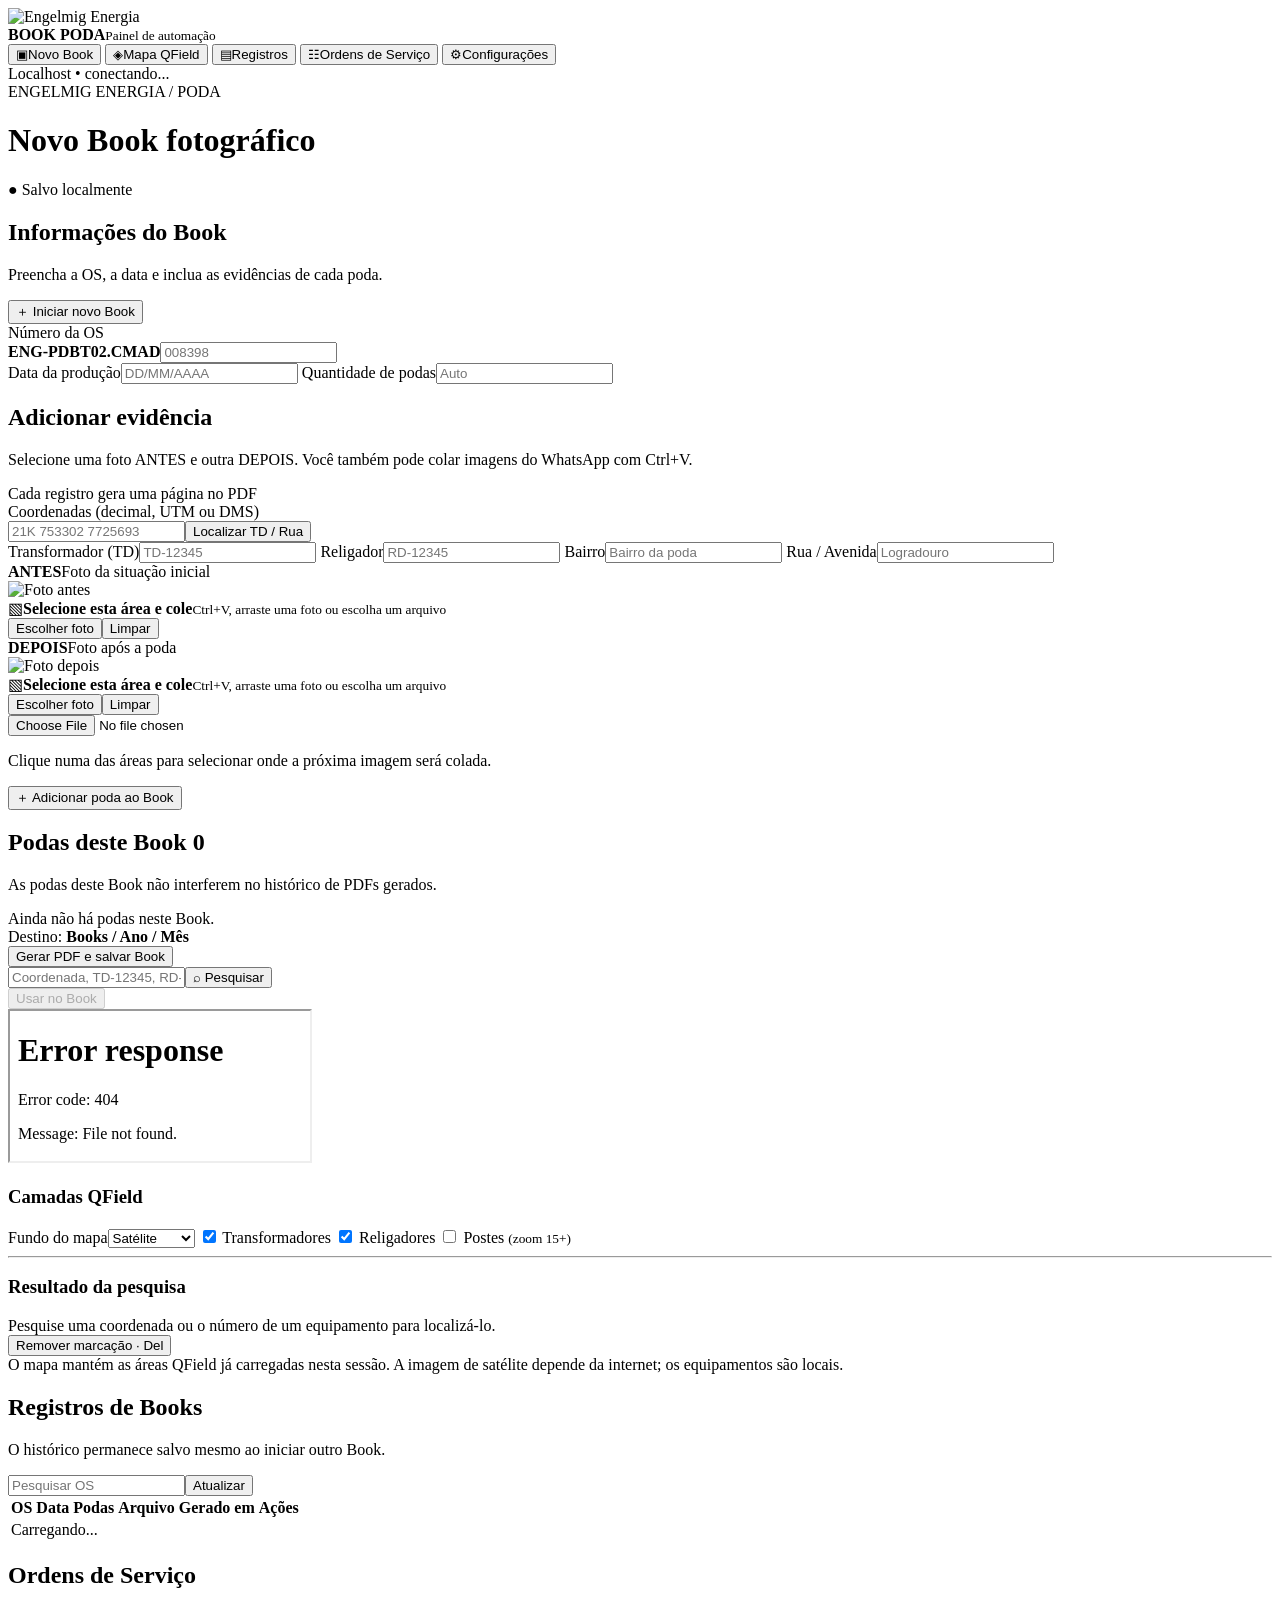
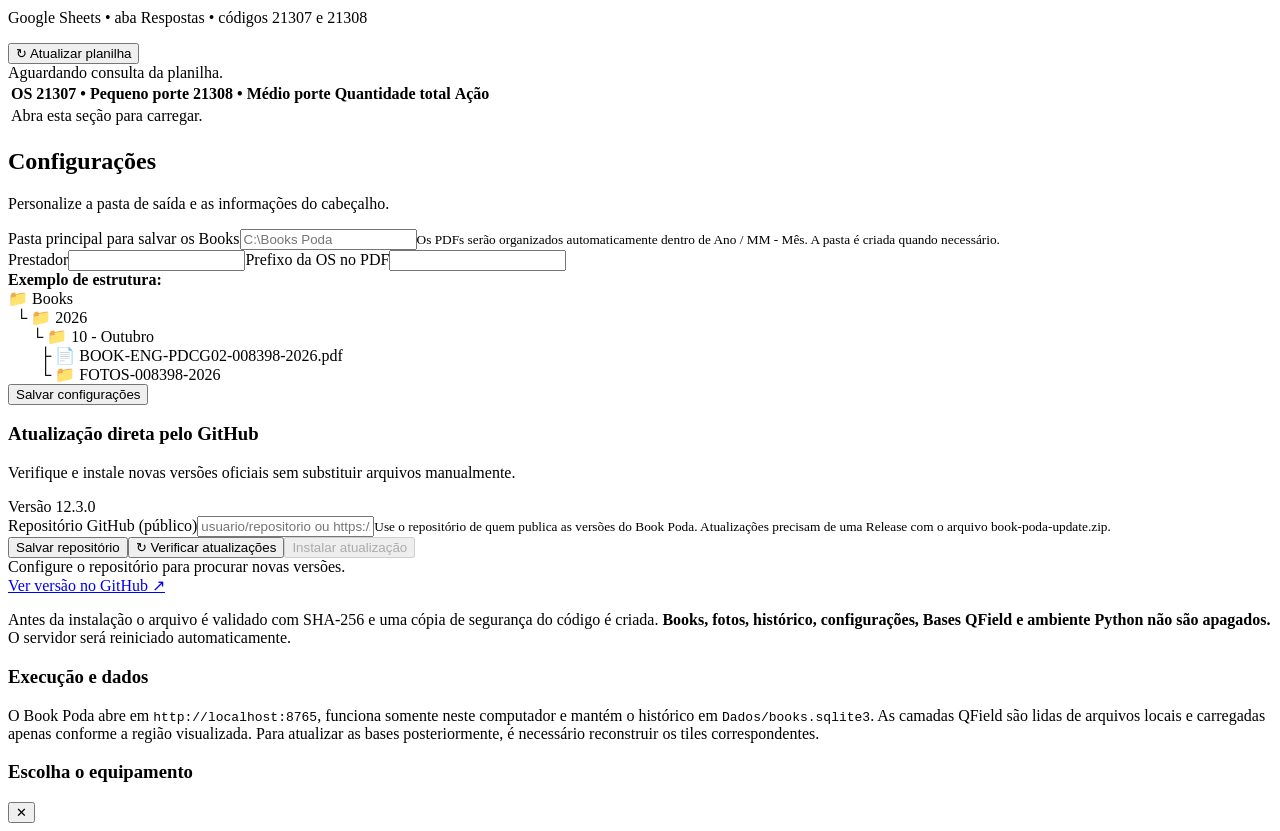
==== web/index.html @ 423fe94b "Book Poda v12 3.0" ====
<!DOCTYPE html>
<html lang="pt-BR"><head><meta charset="utf-8"><meta name="viewport" content="width=device-width,initial-scale=1">
<title>Book Poda • Localhost</title><link rel="icon" href="/assets/logo.png"><link rel="stylesheet" href="/assets/style.css"></head>
<body>
<div id="app">
<aside class="sidebar">
  <div class="branding"><img src="/assets/logo.png" alt="Engelmig Energia"><div><strong>BOOK PODA</strong><small>Painel de automação</small></div></div>
  <nav class="nav" aria-label="Seções">
    <button data-tab="book" class="nav-btn selected"><span>▣</span>Novo Book</button>
    <button data-tab="map" class="nav-btn"><span>◈</span>Mapa QField</button>
    <button data-tab="history" class="nav-btn"><span>▤</span>Registros</button>
    <button data-tab="os" class="nav-btn"><span>☷</span>Ordens de Serviço</button>
    <button data-tab="settings" class="nav-btn"><span>⚙</span>Configurações</button>
  </nav>
  <div class="sidebar-bottom"><span class="status-dot"></span> Localhost • <span id="backend-status">conectando...</span><div class="sidebar-secondary" id="sidebar-path"></div></div>
</aside>
<main class="main">
  <header class="topbar"><div><div class="eyebrow">ENGELMIG ENERGIA / PODA</div><h1 id="page-title">Novo Book fotográfico</h1></div><div class="topright"><div class="server-tag">● Salvo localmente</div><span id="clock"></span></div></header>
  <div id="alert" class="alert hidden" role="status"></div>
  <section id="page-book" class="page active">
    <div class="section-heading"><div><h2>Informações do Book</h2><p>Preencha a OS, a data e inclua as evidências de cada poda.</p></div><button id="new-book" class="button ghost">＋ Iniciar novo Book</button></div>
    <div class="card book-meta">
      <label><span>Número da OS</span><div class="input-prefix"><b>ENG-PDBT02.CMAD</b><input id="book-os" placeholder="008398" autocomplete="off"></div></label>
      <label><span>Data da produção</span><input id="book-date" placeholder="DD/MM/AAAA" inputmode="numeric" maxlength="10"></label>
      <label><span>Quantidade de podas</span><input id="book-qtd" type="number" min="1" placeholder="Auto"></label>
    </div>
    <div class="section-heading next"><div><h2>Adicionar evidência</h2><p>Selecione uma foto ANTES e outra DEPOIS. Você também pode colar imagens do WhatsApp com Ctrl+V.</p></div><span class="subtle">Cada registro gera uma página no PDF</span></div>
    <div class="card detail-card">
      <div class="form-grid">
        <label class="double"><span>Coordenadas (decimal, UTM ou DMS)</span><div class="inline"><input id="rec-coord" placeholder="21K 753302 7725693"><button class="button ghost" id="lookup-btn">Localizar TD / Rua</button></div></label>
        <label><span>Transformador (TD)</span><input id="rec-td" placeholder="TD-12345"></label>
        <label><span>Religador</span><input id="rec-rd" placeholder="RD-12345"></label>
        <label><span>Bairro</span><input id="rec-bairro" placeholder="Bairro da poda"></label>
        <label><span>Rua / Avenida</span><input id="rec-rua" placeholder="Logradouro"></label>
      </div>
      <div class="photo-grid">
        <div class="photo-box" id="photo-antes" data-side="antes" tabindex="0"><div class="photo-header"><strong>ANTES</strong><span>Foto da situação inicial</span></div><img class="preview hidden" alt="Foto antes"><div class="photo-empty"><span class="camera">▧</span><b>Selecione esta área e cole</b><small>Ctrl+V, arraste uma foto ou escolha um arquivo</small></div><div class="photo-actions"><button class="button soft choose-photo" data-side="antes">Escolher foto</button><button class="button minimal clear-photo" data-side="antes">Limpar</button></div></div>
        <div class="photo-box" id="photo-depois" data-side="depois" tabindex="0"><div class="photo-header"><strong>DEPOIS</strong><span>Foto após a poda</span></div><img class="preview hidden" alt="Foto depois"><div class="photo-empty"><span class="camera">▧</span><b>Selecione esta área e cole</b><small>Ctrl+V, arraste uma foto ou escolha um arquivo</small></div><div class="photo-actions"><button class="button soft choose-photo" data-side="depois">Escolher foto</button><button class="button minimal clear-photo" data-side="depois">Limpar</button></div></div>
      </div>
      <input id="photo-input" class="hidden" type="file" accept="image/*">
      <div class="form-bottom"><p id="record-help">Clique numa das áreas para selecionar onde a próxima imagem será colada.</p><button class="button primary" id="add-record">＋ Adicionar poda ao Book</button></div>
    </div>
    <div class="section-heading next"><div><h2>Podas deste Book <span class="count" id="records-count">0</span></h2><p>As podas deste Book não interferem no histórico de PDFs gerados.</p></div></div>
    <div class="card records-list" id="record-list"><div class="empty">Ainda não há podas neste Book.</div></div>
    <div class="book-actions"><div class="path-info">Destino: <strong id="book-dest">Books / Ano / Mês</strong></div><button id="generate-pdf" class="button primary large">Gerar PDF e salvar Book</button></div>
  </section>

  <section id="page-map" class="page"><div class="map-toolbar"><div class="search-field"><input id="map-search" placeholder="Coordenada, TD-12345, RD-12345 ou número operativo" autocomplete="off"><button id="map-find" class="button primary">⌕ Pesquisar</button></div><button id="map-use" class="button ghost" disabled>Usar no Book</button></div>
    <div class="map-content"><div class="map-frame"><iframe src="/map/" id="qfield-map" title="Mapa interativo QField" loading="eager"></iframe></div>
      <aside class="map-sidebar"><h3>Camadas QField</h3><label class="setting-label">Fundo do mapa<select id="map-base"><option>Satélite</option><option>Híbrido</option><option>Mapa</option><option>Sem fundo</option></select></label>
        <label class="check"><input type="checkbox" id="layer-td" checked> <span class="dot orange"></span> Transformadores</label>
        <label class="check"><input type="checkbox" id="layer-rd" checked> <span class="dot red"></span> Religadores</label>
        <label class="check"><input type="checkbox" id="layer-post"> <span class="dot gray"></span> Postes <small>(zoom 15+)</small></label>
        <hr><h3>Resultado da pesquisa</h3><div id="map-result" class="map-result">Pesquise uma coordenada ou o número de um equipamento para localizá-lo.</div><button id="map-clear" class="button ghost full">Remover marcação · Del</button>
        <div class="map-note">O mapa mantém as áreas QField já carregadas nesta sessão. A imagem de satélite depende da internet; os equipamentos são locais.</div>
      </aside></div>
  </section>

  <section id="page-history" class="page"><div class="section-heading"><div><h2>Registros de Books</h2><p>O histórico permanece salvo mesmo ao iniciar outro Book.</p></div><div class="search-simple"><input id="history-filter" placeholder="Pesquisar OS"><button id="history-refresh" class="button ghost">Atualizar</button></div></div><div class="card table-wrap"><table><thead><tr><th>OS</th><th>Data</th><th>Podas</th><th>Arquivo</th><th>Gerado em</th><th>Ações</th></tr></thead><tbody id="history-body"><tr><td colspan="6" class="empty">Carregando...</td></tr></tbody></table></div></section>

  <section id="page-os" class="page"><div class="section-heading"><div><h2>Ordens de Serviço</h2><p>Google Sheets • aba Respostas • códigos 21307 e 21308</p></div><button id="os-refresh" class="button primary">↻ Atualizar planilha</button></div><div id="os-state" class="hint">Aguardando consulta da planilha.</div><div class="card table-wrap"><table><thead><tr><th>OS</th><th>21307 • Pequeno porte</th><th>21308 • Médio porte</th><th>Quantidade total</th><th>Ação</th></tr></thead><tbody id="os-body"><tr><td colspan="5" class="empty">Abra esta seção para carregar.</td></tr></tbody></table></div></section>

  <section id="page-settings" class="page"><div class="section-heading"><div><h2>Configurações</h2><p>Personalize a pasta de saída e as informações do cabeçalho.</p></div></div><div class="card settings-card"><label><span>Pasta principal para salvar os Books</span><input id="setting-dir" placeholder="C:\Books Poda"><small>Os PDFs serão organizados automaticamente dentro de Ano / MM - Mês. A pasta é criada quando necessário.</small></label><div class="settings-grid"><label><span>Prestador</span><input id="setting-prestador"></label><label><span>Prefixo da OS no PDF</span><input id="setting-prefix"></label></div><div class="folder-sample"><b>Exemplo de estrutura:</b><div>📁 Books<br>&nbsp;&nbsp;└ 📁 2026<br>&nbsp;&nbsp;&nbsp;&nbsp;&nbsp;&nbsp;└ 📁 10 - Outubro<br>&nbsp;&nbsp;&nbsp;&nbsp;&nbsp;&nbsp;&nbsp;&nbsp;├ 📄 BOOK-ENG-PDCG02-008398-2026.pdf<br>&nbsp;&nbsp;&nbsp;&nbsp;&nbsp;&nbsp;&nbsp;&nbsp;└ 📁 FOTOS-008398-2026</div></div><div class="form-bottom"><span id="settings-status"></span><button id="settings-save" class="button primary">Salvar configurações</button></div></div><div class="card github-update-card" id="github-update-card">
  <div class="section-heading"><div><h3>Atualização direta pelo GitHub</h3><p>Verifique e instale novas versões oficiais sem substituir arquivos manualmente.</p></div><span id="update-current" class="server-tag">Versão 12.3.0</span></div>
  <label><span>Repositório GitHub (público)</span><input id="setting-github" placeholder="usuario/repositorio ou https://github.com/usuario/repositorio" autocomplete="off" spellcheck="false"><small>Use o repositório de quem publica as versões do Book Poda. Atualizações precisam de uma Release com o arquivo book-poda-update.zip.</small></label>
  <div class="update-buttons"><button id="update-save-repo" class="button ghost">Salvar repositório</button><button id="update-check" class="button soft">↻ Verificar atualizações</button><button id="update-install" class="button primary" disabled>Instalar atualização</button></div>
  <div id="update-message" class="update-message" role="status">Configure o repositório para procurar novas versões.</div>
  <div id="update-release" class="update-release hidden"><div id="update-release-details"></div><a id="update-release-link" href="#" target="_blank" rel="noopener noreferrer">Ver versão no GitHub ↗</a></div>
  <p class="update-note">Antes da instalação o arquivo é validado com SHA-256 e uma cópia de segurança do código é criada. <strong>Books, fotos, histórico, configurações, Bases QField e ambiente Python não são apagados.</strong> O servidor será reiniciado automaticamente.</p>
</div>
  <div class="card help-card"><h3>Execução e dados</h3><p>O Book Poda abre em <code>http://localhost:8765</code>, funciona somente neste computador e mantém o histórico em <code>Dados/books.sqlite3</code>. As camadas QField são lidas de arquivos locais e carregadas apenas conforme a região visualizada. Para atualizar as bases posteriormente, é necessário reconstruir os tiles correspondentes.</p></div></section>
</main>
</div>
<div id="result-modal" class="modal hidden" role="dialog" aria-modal="true" aria-labelledby="modal-title"><div class="modal-card"><div class="modal-header"><h3 id="modal-title">Escolha o equipamento</h3><button id="modal-close" class="button minimal">✕</button></div><div id="modal-choices" class="modal-choices"></div></div></div>
<script src="/assets/app.js"></script></body></html>
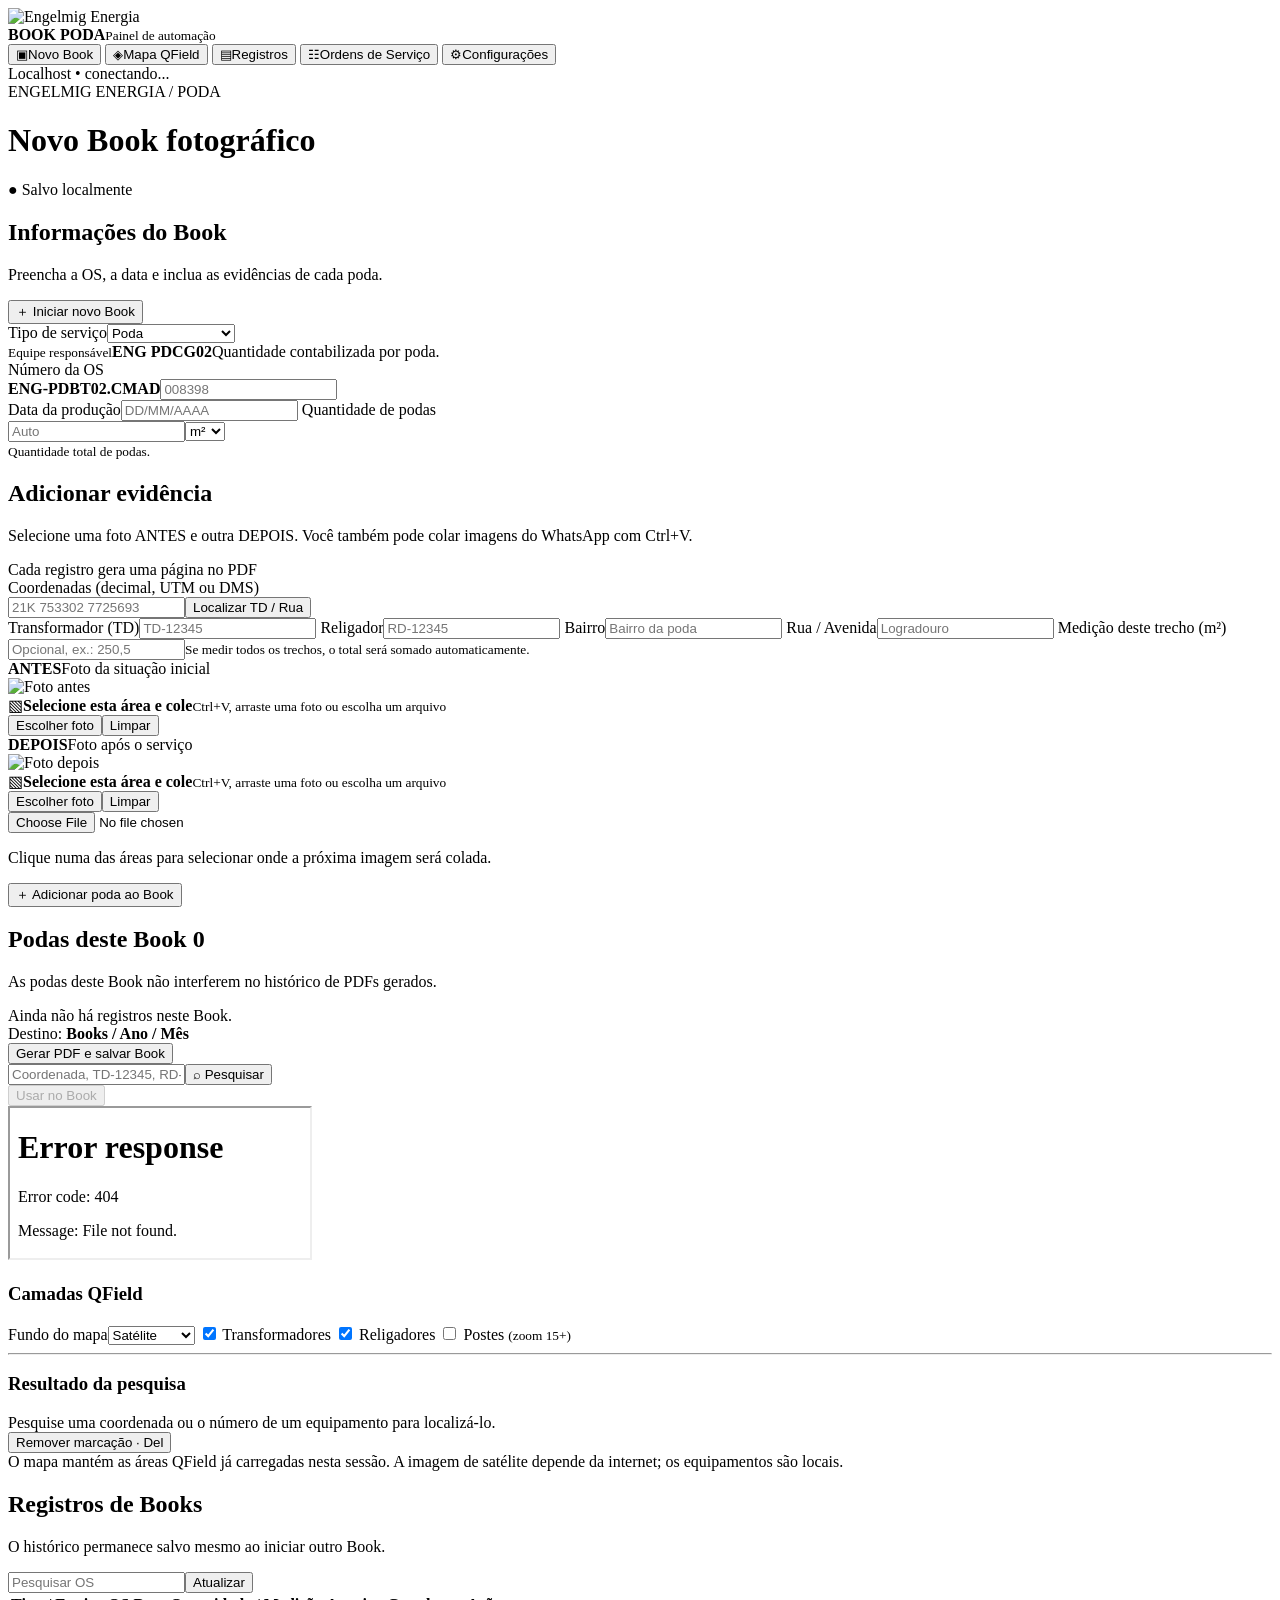
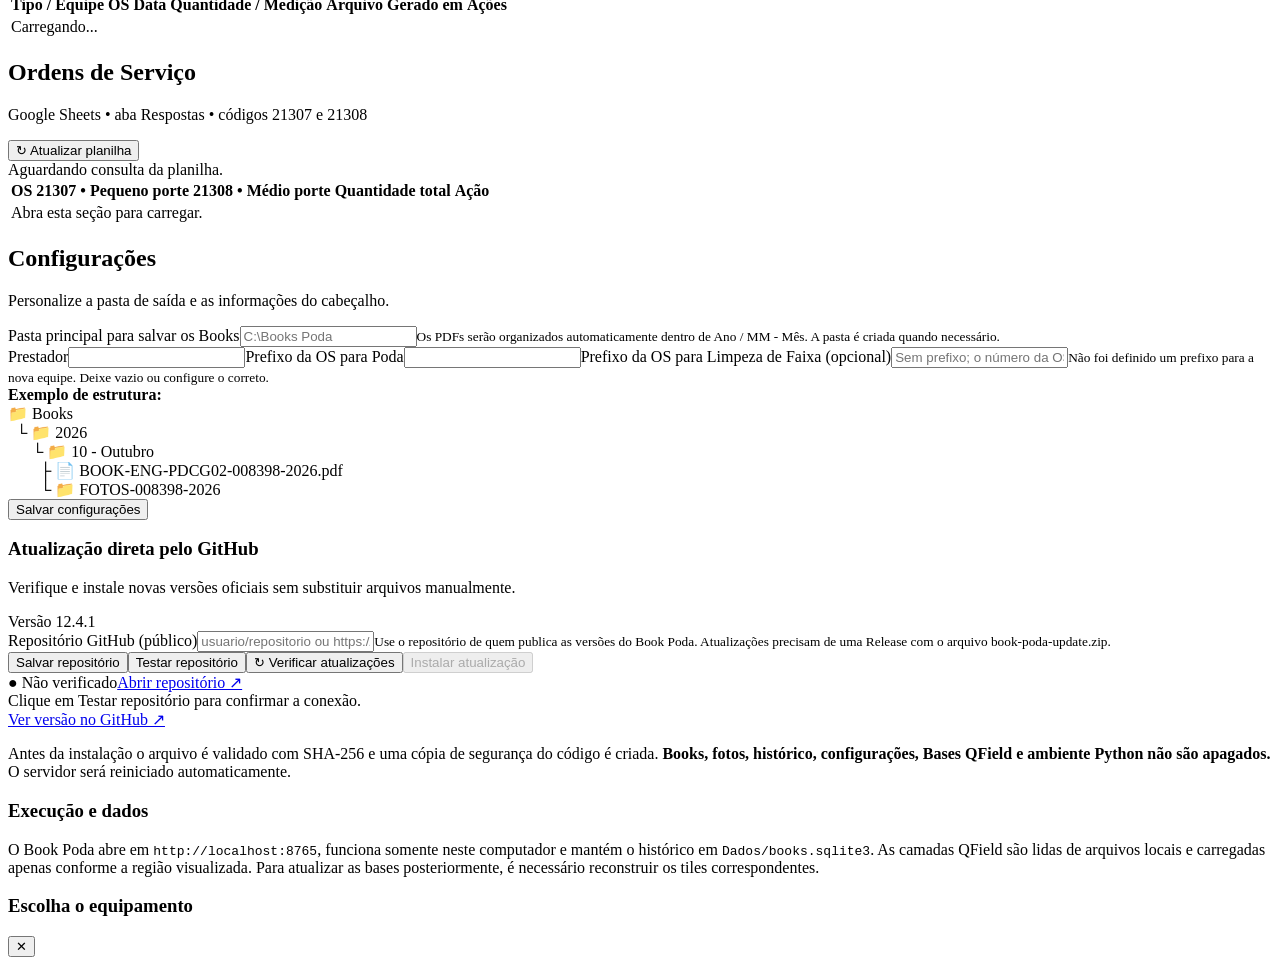
==== commit cefc99e0: "Book Poda v12.4.0" ====
--- a/web/index.html
+++ b/web/index.html
@@ -1,6 +1,6 @@
 <!DOCTYPE html>
 <html lang="pt-BR"><head><meta charset="utf-8"><meta name="viewport" content="width=device-width,initial-scale=1">
-<title>Book Poda • Localhost</title><link rel="icon" href="/assets/logo.png"><link rel="stylesheet" href="/assets/style.css"></head>
+<title>Book Poda • Limpeza de Faixa • Localhost</title><link rel="icon" href="/assets/logo.png"><link rel="stylesheet" href="/assets/style.css"></head>
 <body>
 <div id="app">
 <aside class="sidebar">
@@ -15,14 +15,18 @@
   <div class="sidebar-bottom"><span class="status-dot"></span> Localhost • <span id="backend-status">conectando...</span><div class="sidebar-secondary" id="sidebar-path"></div></div>
 </aside>
 <main class="main">
-  <header class="topbar"><div><div class="eyebrow">ENGELMIG ENERGIA / PODA</div><h1 id="page-title">Novo Book fotográfico</h1></div><div class="topright"><div class="server-tag">● Salvo localmente</div><span id="clock"></span></div></header>
+  <header class="topbar"><div><div class="eyebrow"><span id="service-header">ENGELMIG ENERGIA / PODA</span></div><h1 id="page-title">Novo Book fotográfico</h1></div><div class="topright"><div class="server-tag">● Salvo localmente</div><span id="clock"></span></div></header>
   <div id="alert" class="alert hidden" role="status"></div>
   <section id="page-book" class="page active">
-    <div class="section-heading"><div><h2>Informações do Book</h2><p>Preencha a OS, a data e inclua as evidências de cada poda.</p></div><button id="new-book" class="button ghost">＋ Iniciar novo Book</button></div>
+    <div class="section-heading"><div><h2>Informações do Book</h2><p id="book-intro">Preencha a OS, a data e inclua as evidências de cada poda.</p></div><button id="new-book" class="button ghost">＋ Iniciar novo Book</button></div>
+    <div class="card service-selector">
+      <div><label for="book-type"><span>Tipo de serviço</span></label><select id="book-type"><option value="poda">Poda</option><option value="limpeza_faixa">Limpeza de Faixa</option></select></div>
+      <div class="team-info"><small>Equipe responsável</small><strong id="book-team">ENG PDCG02</strong><span id="type-hint">Quantidade contabilizada por poda.</span></div>
+    </div>
     <div class="card book-meta">
-      <label><span>Número da OS</span><div class="input-prefix"><b>ENG-PDBT02.CMAD</b><input id="book-os" placeholder="008398" autocomplete="off"></div></label>
+      <label><span>Número da OS</span><div class="input-prefix"><b id="book-os-prefix">ENG-PDBT02.CMAD</b><input id="book-os" placeholder="008398" autocomplete="off"></div></label>
       <label><span>Data da produção</span><input id="book-date" placeholder="DD/MM/AAAA" inputmode="numeric" maxlength="10"></label>
-      <label><span>Quantidade de podas</span><input id="book-qtd" type="number" min="1" placeholder="Auto"></label>
+      <label><span id="book-qtd-label">Quantidade de podas</span><div class="metric-control"><input id="book-qtd" type="number" min="1" placeholder="Auto"><select id="book-unit" class="hidden" aria-label="Unidade da Limpeza de Faixa"><option value="m2">m²</option><option value="km">km</option></select></div><small id="book-qtd-hint" class="field-hint">Quantidade total de podas.</small></label>
     </div>
     <div class="section-heading next"><div><h2>Adicionar evidência</h2><p>Selecione uma foto ANTES e outra DEPOIS. Você também pode colar imagens do WhatsApp com Ctrl+V.</p></div><span class="subtle">Cada registro gera uma página no PDF</span></div>
     <div class="card detail-card">
@@ -32,16 +36,17 @@
         <label><span>Religador</span><input id="rec-rd" placeholder="RD-12345"></label>
         <label><span>Bairro</span><input id="rec-bairro" placeholder="Bairro da poda"></label>
         <label><span>Rua / Avenida</span><input id="rec-rua" placeholder="Logradouro"></label>
+        <label id="rec-measure-wrap" class="hidden"><span id="rec-measure-label">Medição deste trecho (m²)</span><input id="rec-measure" type="text" inputmode="decimal" placeholder="Opcional, ex.: 250,5"><small class="field-hint">Se medir todos os trechos, o total será somado automaticamente.</small></label>
       </div>
       <div class="photo-grid">
         <div class="photo-box" id="photo-antes" data-side="antes" tabindex="0"><div class="photo-header"><strong>ANTES</strong><span>Foto da situação inicial</span></div><img class="preview hidden" alt="Foto antes"><div class="photo-empty"><span class="camera">▧</span><b>Selecione esta área e cole</b><small>Ctrl+V, arraste uma foto ou escolha um arquivo</small></div><div class="photo-actions"><button class="button soft choose-photo" data-side="antes">Escolher foto</button><button class="button minimal clear-photo" data-side="antes">Limpar</button></div></div>
-        <div class="photo-box" id="photo-depois" data-side="depois" tabindex="0"><div class="photo-header"><strong>DEPOIS</strong><span>Foto após a poda</span></div><img class="preview hidden" alt="Foto depois"><div class="photo-empty"><span class="camera">▧</span><b>Selecione esta área e cole</b><small>Ctrl+V, arraste uma foto ou escolha um arquivo</small></div><div class="photo-actions"><button class="button soft choose-photo" data-side="depois">Escolher foto</button><button class="button minimal clear-photo" data-side="depois">Limpar</button></div></div>
+        <div class="photo-box" id="photo-depois" data-side="depois" tabindex="0"><div class="photo-header"><strong>DEPOIS</strong><span>Foto após o serviço</span></div><img class="preview hidden" alt="Foto depois"><div class="photo-empty"><span class="camera">▧</span><b>Selecione esta área e cole</b><small>Ctrl+V, arraste uma foto ou escolha um arquivo</small></div><div class="photo-actions"><button class="button soft choose-photo" data-side="depois">Escolher foto</button><button class="button minimal clear-photo" data-side="depois">Limpar</button></div></div>
       </div>
       <input id="photo-input" class="hidden" type="file" accept="image/*">
       <div class="form-bottom"><p id="record-help">Clique numa das áreas para selecionar onde a próxima imagem será colada.</p><button class="button primary" id="add-record">＋ Adicionar poda ao Book</button></div>
     </div>
-    <div class="section-heading next"><div><h2>Podas deste Book <span class="count" id="records-count">0</span></h2><p>As podas deste Book não interferem no histórico de PDFs gerados.</p></div></div>
-    <div class="card records-list" id="record-list"><div class="empty">Ainda não há podas neste Book.</div></div>
+    <div class="section-heading next"><div><h2><span id="records-heading">Podas deste Book</span> <span class="count" id="records-count">0</span></h2><p id="records-caption">As podas deste Book não interferem no histórico de PDFs gerados.</p></div></div>
+    <div class="card records-list" id="record-list"><div class="empty">Ainda não há registros neste Book.</div></div>
     <div class="book-actions"><div class="path-info">Destino: <strong id="book-dest">Books / Ano / Mês</strong></div><button id="generate-pdf" class="button primary large">Gerar PDF e salvar Book</button></div>
   </section>
 
@@ -56,15 +61,16 @@
       </aside></div>
   </section>
 
-  <section id="page-history" class="page"><div class="section-heading"><div><h2>Registros de Books</h2><p>O histórico permanece salvo mesmo ao iniciar outro Book.</p></div><div class="search-simple"><input id="history-filter" placeholder="Pesquisar OS"><button id="history-refresh" class="button ghost">Atualizar</button></div></div><div class="card table-wrap"><table><thead><tr><th>OS</th><th>Data</th><th>Podas</th><th>Arquivo</th><th>Gerado em</th><th>Ações</th></tr></thead><tbody id="history-body"><tr><td colspan="6" class="empty">Carregando...</td></tr></tbody></table></div></section>
+  <section id="page-history" class="page"><div class="section-heading"><div><h2>Registros de Books</h2><p>O histórico permanece salvo mesmo ao iniciar outro Book.</p></div><div class="search-simple"><input id="history-filter" placeholder="Pesquisar OS"><button id="history-refresh" class="button ghost">Atualizar</button></div></div><div class="card table-wrap"><table><thead><tr><th>Tipo / Equipe</th><th>OS</th><th>Data</th><th>Quantidade / Medição</th><th>Arquivo</th><th>Gerado em</th><th>Ações</th></tr></thead><tbody id="history-body"><tr><td colspan="7" class="empty">Carregando...</td></tr></tbody></table></div></section>
 
   <section id="page-os" class="page"><div class="section-heading"><div><h2>Ordens de Serviço</h2><p>Google Sheets • aba Respostas • códigos 21307 e 21308</p></div><button id="os-refresh" class="button primary">↻ Atualizar planilha</button></div><div id="os-state" class="hint">Aguardando consulta da planilha.</div><div class="card table-wrap"><table><thead><tr><th>OS</th><th>21307 • Pequeno porte</th><th>21308 • Médio porte</th><th>Quantidade total</th><th>Ação</th></tr></thead><tbody id="os-body"><tr><td colspan="5" class="empty">Abra esta seção para carregar.</td></tr></tbody></table></div></section>
 
-  <section id="page-settings" class="page"><div class="section-heading"><div><h2>Configurações</h2><p>Personalize a pasta de saída e as informações do cabeçalho.</p></div></div><div class="card settings-card"><label><span>Pasta principal para salvar os Books</span><input id="setting-dir" placeholder="C:\Books Poda"><small>Os PDFs serão organizados automaticamente dentro de Ano / MM - Mês. A pasta é criada quando necessário.</small></label><div class="settings-grid"><label><span>Prestador</span><input id="setting-prestador"></label><label><span>Prefixo da OS no PDF</span><input id="setting-prefix"></label></div><div class="folder-sample"><b>Exemplo de estrutura:</b><div>📁 Books<br>&nbsp;&nbsp;└ 📁 2026<br>&nbsp;&nbsp;&nbsp;&nbsp;&nbsp;&nbsp;└ 📁 10 - Outubro<br>&nbsp;&nbsp;&nbsp;&nbsp;&nbsp;&nbsp;&nbsp;&nbsp;├ 📄 BOOK-ENG-PDCG02-008398-2026.pdf<br>&nbsp;&nbsp;&nbsp;&nbsp;&nbsp;&nbsp;&nbsp;&nbsp;└ 📁 FOTOS-008398-2026</div></div><div class="form-bottom"><span id="settings-status"></span><button id="settings-save" class="button primary">Salvar configurações</button></div></div><div class="card github-update-card" id="github-update-card">
-  <div class="section-heading"><div><h3>Atualização direta pelo GitHub</h3><p>Verifique e instale novas versões oficiais sem substituir arquivos manualmente.</p></div><span id="update-current" class="server-tag">Versão 12.3.0</span></div>
+  <section id="page-settings" class="page"><div class="section-heading"><div><h2>Configurações</h2><p>Personalize a pasta de saída e as informações do cabeçalho.</p></div></div><div class="card settings-card"><label><span>Pasta principal para salvar os Books</span><input id="setting-dir" placeholder="C:\Books Poda"><small>Os PDFs serão organizados automaticamente dentro de Ano / MM - Mês. A pasta é criada quando necessário.</small></label><div class="settings-grid"><label><span>Prestador</span><input id="setting-prestador"></label><label><span>Prefixo da OS para Poda</span><input id="setting-prefix"></label><label><span>Prefixo da OS para Limpeza de Faixa (opcional)</span><input id="setting-prefix-faixa" placeholder="Sem prefixo; o número da OS será exibido sozinho"><small>Não foi definido um prefixo para a nova equipe. Deixe vazio ou configure o correto.</small></label></div><div class="folder-sample"><b>Exemplo de estrutura:</b><div>📁 Books<br>&nbsp;&nbsp;└ 📁 2026<br>&nbsp;&nbsp;&nbsp;&nbsp;&nbsp;&nbsp;└ 📁 10 - Outubro<br>&nbsp;&nbsp;&nbsp;&nbsp;&nbsp;&nbsp;&nbsp;&nbsp;├ 📄 BOOK-ENG-PDCG02-008398-2026.pdf<br>&nbsp;&nbsp;&nbsp;&nbsp;&nbsp;&nbsp;&nbsp;&nbsp;└ 📁 FOTOS-008398-2026</div></div><div class="form-bottom"><span id="settings-status"></span><button id="settings-save" class="button primary">Salvar configurações</button></div></div><div class="card github-update-card" id="github-update-card">
+  <div class="section-heading"><div><h3>Atualização direta pelo GitHub</h3><p>Verifique e instale novas versões oficiais sem substituir arquivos manualmente.</p></div><span id="update-current" class="server-tag">Versão 12.4.1</span></div>
   <label><span>Repositório GitHub (público)</span><input id="setting-github" placeholder="usuario/repositorio ou https://github.com/usuario/repositorio" autocomplete="off" spellcheck="false"><small>Use o repositório de quem publica as versões do Book Poda. Atualizações precisam de uma Release com o arquivo book-poda-update.zip.</small></label>
-  <div class="update-buttons"><button id="update-save-repo" class="button ghost">Salvar repositório</button><button id="update-check" class="button soft">↻ Verificar atualizações</button><button id="update-install" class="button primary" disabled>Instalar atualização</button></div>
-  <div id="update-message" class="update-message" role="status">Configure o repositório para procurar novas versões.</div>
+  <div class="update-buttons"><button id="update-save-repo" class="button ghost" type="button">Salvar repositório</button><button id="update-test" class="button ghost" type="button">Testar repositório</button><button id="update-check" class="button soft" type="button">↻ Verificar atualizações</button><button id="update-install" class="button primary" type="button" disabled>Instalar atualização</button></div>
+  <div class="update-check-result" id="update-check-result" aria-live="polite"><span id="update-indicator" class="update-indicator">● Não verificado</span><a href="#" id="update-repo-link" target="_blank" rel="noopener noreferrer" class="hidden">Abrir repositório ↗</a></div>
+  <div id="update-message" class="update-message" role="status" aria-live="polite">Clique em Testar repositório para confirmar a conexão.</div>
   <div id="update-release" class="update-release hidden"><div id="update-release-details"></div><a id="update-release-link" href="#" target="_blank" rel="noopener noreferrer">Ver versão no GitHub ↗</a></div>
   <p class="update-note">Antes da instalação o arquivo é validado com SHA-256 e uma cópia de segurança do código é criada. <strong>Books, fotos, histórico, configurações, Bases QField e ambiente Python não são apagados.</strong> O servidor será reiniciado automaticamente.</p>
 </div>
@@ -72,4 +78,5 @@
 </main>
 </div>
 <div id="result-modal" class="modal hidden" role="dialog" aria-modal="true" aria-labelledby="modal-title"><div class="modal-card"><div class="modal-header"><h3 id="modal-title">Escolha o equipamento</h3><button id="modal-close" class="button minimal">✕</button></div><div id="modal-choices" class="modal-choices"></div></div></div>
-<script src="/assets/app.js"></script></body></html>
+<script src="/assets/app.js?v=12.4.1"></script>
+<script src="/assets/github_controls.js?v=12.4.1"></script></body></html>
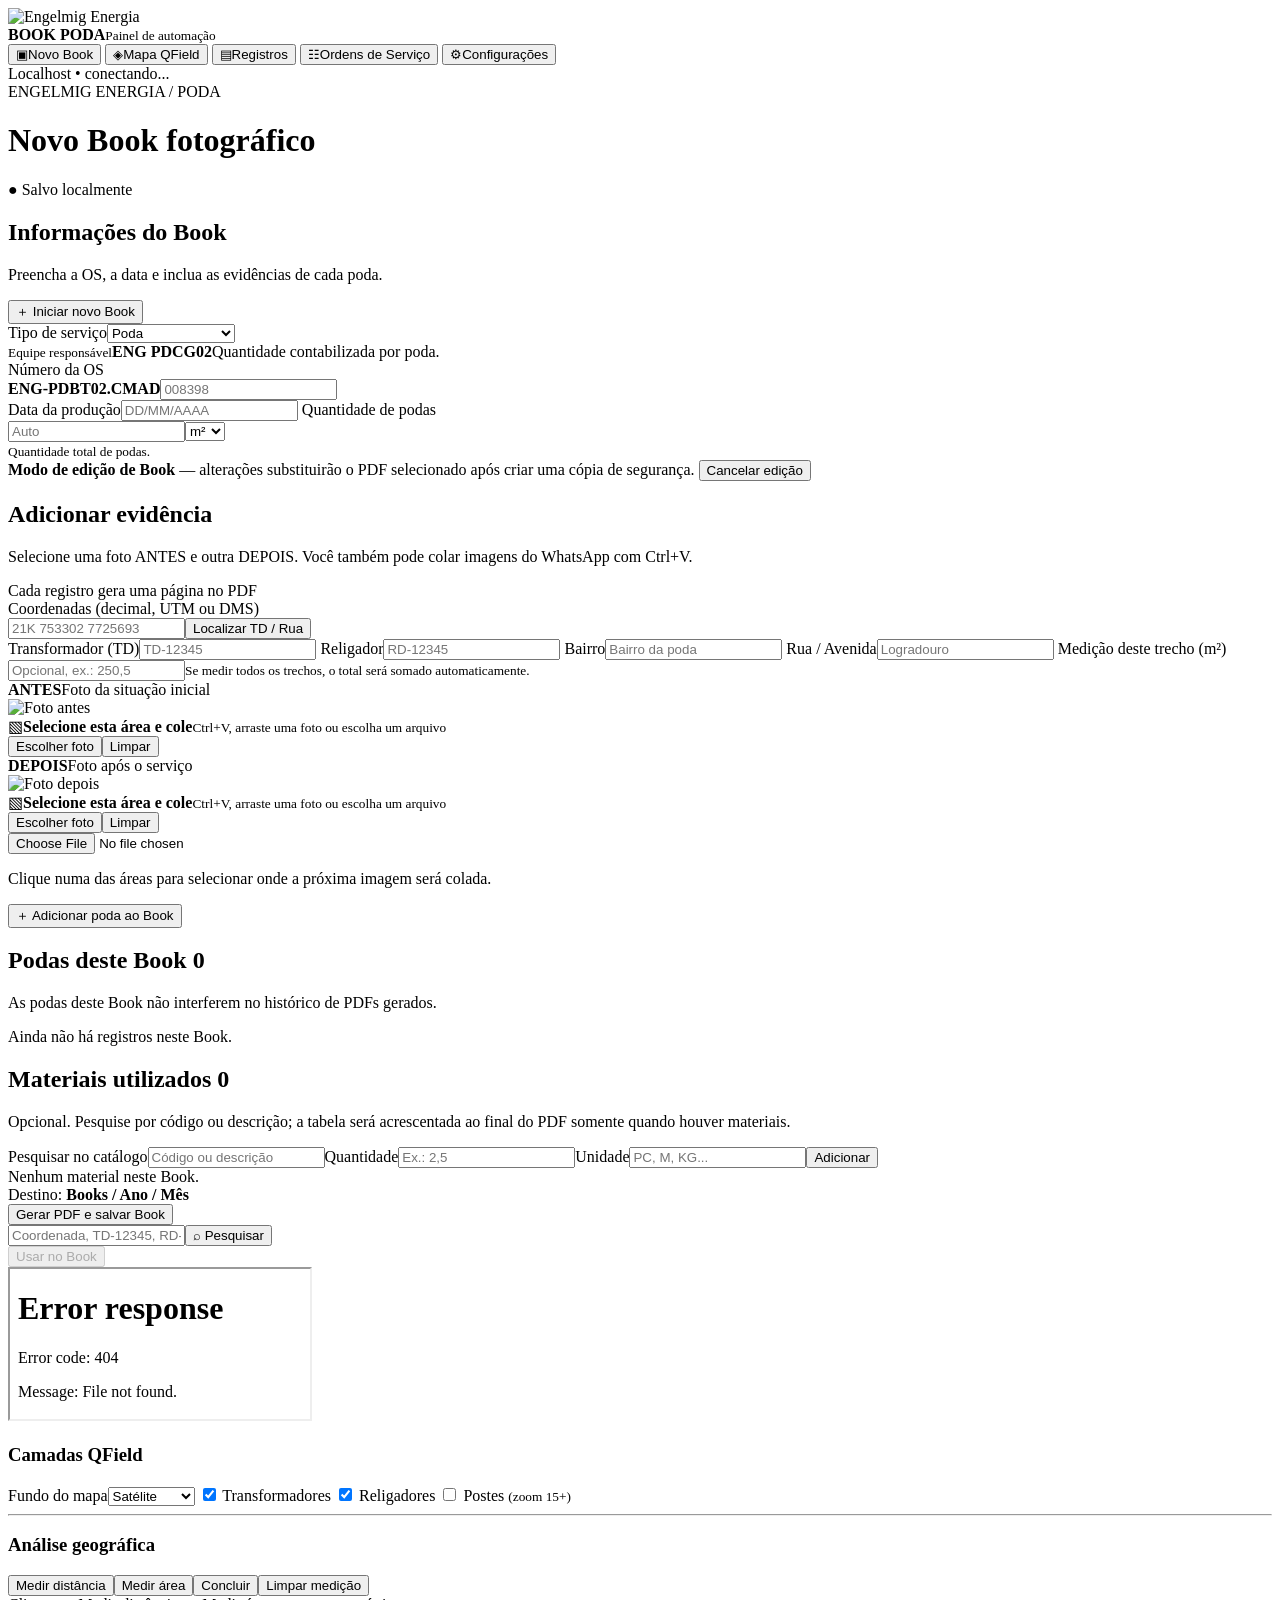
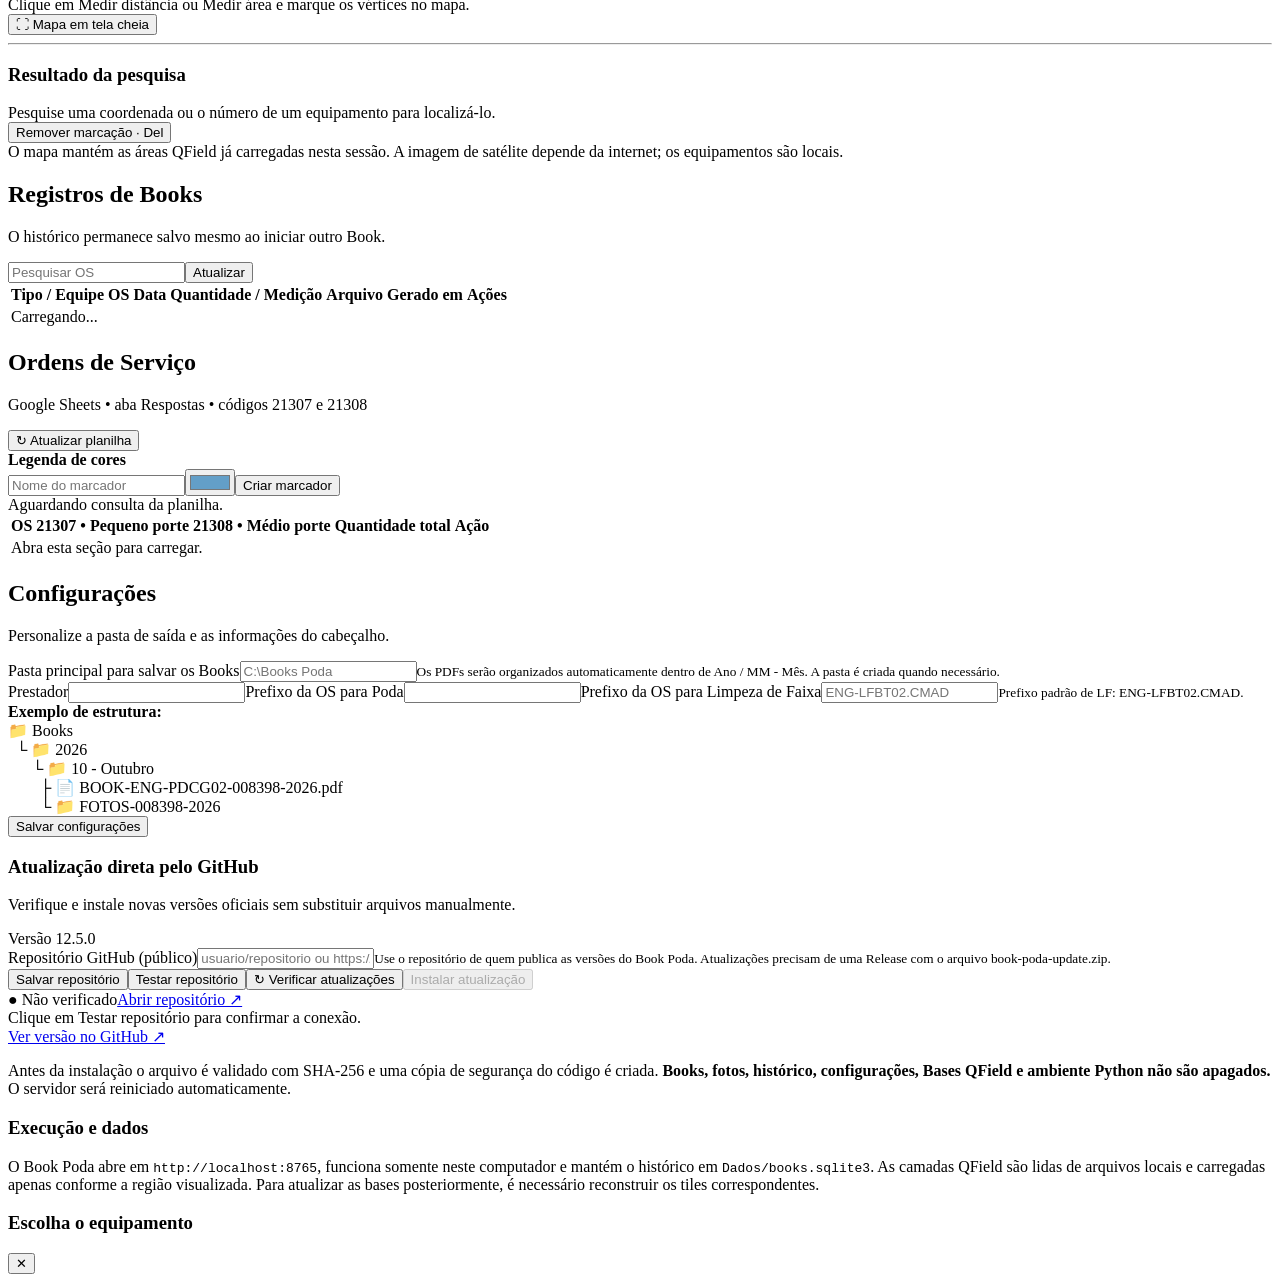
==== commit b73e9f75: "Book poda v12.5.0" ====
--- a/web/index.html
+++ b/web/index.html
@@ -28,6 +28,7 @@
       <label><span>Data da produção</span><input id="book-date" placeholder="DD/MM/AAAA" inputmode="numeric" maxlength="10"></label>
       <label><span id="book-qtd-label">Quantidade de podas</span><div class="metric-control"><input id="book-qtd" type="number" min="1" placeholder="Auto"><select id="book-unit" class="hidden" aria-label="Unidade da Limpeza de Faixa"><option value="m2">m²</option><option value="km">km</option></select></div><small id="book-qtd-hint" class="field-hint">Quantidade total de podas.</small></label>
     </div>
+    <div id="book-edit-banner" class="edit-banner hidden"><strong>Modo de edição de Book</strong> — alterações substituirão o PDF selecionado após criar uma cópia de segurança. <button id="cancel-edit" class="button ghost">Cancelar edição</button></div>
     <div class="section-heading next"><div><h2>Adicionar evidência</h2><p>Selecione uma foto ANTES e outra DEPOIS. Você também pode colar imagens do WhatsApp com Ctrl+V.</p></div><span class="subtle">Cada registro gera uma página no PDF</span></div>
     <div class="card detail-card">
       <div class="form-grid">
@@ -47,6 +48,12 @@
     </div>
     <div class="section-heading next"><div><h2><span id="records-heading">Podas deste Book</span> <span class="count" id="records-count">0</span></h2><p id="records-caption">As podas deste Book não interferem no histórico de PDFs gerados.</p></div></div>
     <div class="card records-list" id="record-list"><div class="empty">Ainda não há registros neste Book.</div></div>
+    <div class="section-heading next"><div><h2>Materiais utilizados <span class="count" id="materials-count">0</span></h2><p>Opcional. Pesquise por código ou descrição; a tabela será acrescentada ao final do PDF somente quando houver materiais.</p></div></div>
+    <div class="card material-panel">
+      <div class="material-entry"><label><span>Pesquisar no catálogo</span><input id="material-search" autocomplete="off" placeholder="Código ou descrição"></label><label><span>Quantidade</span><input id="material-qty" inputmode="decimal" placeholder="Ex.: 2,5"></label><label><span>Unidade</span><input id="material-unit" placeholder="PC, M, KG..."></label><button id="material-add" class="button primary" type="button">Adicionar</button></div>
+      <div id="material-suggestions" class="material-suggestions hidden"></div>
+      <div id="material-selected" class="material-selected"><div class="empty">Nenhum material neste Book.</div></div>
+    </div>
     <div class="book-actions"><div class="path-info">Destino: <strong id="book-dest">Books / Ano / Mês</strong></div><button id="generate-pdf" class="button primary large">Gerar PDF e salvar Book</button></div>
   </section>
 
@@ -56,6 +63,10 @@
         <label class="check"><input type="checkbox" id="layer-td" checked> <span class="dot orange"></span> Transformadores</label>
         <label class="check"><input type="checkbox" id="layer-rd" checked> <span class="dot red"></span> Religadores</label>
         <label class="check"><input type="checkbox" id="layer-post"> <span class="dot gray"></span> Postes <small>(zoom 15+)</small></label>
+        <hr><h3>Análise geográfica</h3>
+        <div class="map-measure-controls"><button id="measure-distance" class="button ghost" type="button">Medir distância</button><button id="measure-area" class="button ghost" type="button">Medir área</button><button id="measure-stop" class="button soft" type="button">Concluir</button><button id="measure-clear" class="button ghost" type="button">Limpar medição</button></div>
+        <div id="map-measure-result" class="map-measure-output">Clique em Medir distância ou Medir área e marque os vértices no mapa.</div>
+        <button id="map-fullscreen" class="button ghost full" type="button">⛶ Mapa em tela cheia</button>
         <hr><h3>Resultado da pesquisa</h3><div id="map-result" class="map-result">Pesquise uma coordenada ou o número de um equipamento para localizá-lo.</div><button id="map-clear" class="button ghost full">Remover marcação · Del</button>
         <div class="map-note">O mapa mantém as áreas QField já carregadas nesta sessão. A imagem de satélite depende da internet; os equipamentos são locais.</div>
       </aside></div>
@@ -63,10 +74,10 @@
 
   <section id="page-history" class="page"><div class="section-heading"><div><h2>Registros de Books</h2><p>O histórico permanece salvo mesmo ao iniciar outro Book.</p></div><div class="search-simple"><input id="history-filter" placeholder="Pesquisar OS"><button id="history-refresh" class="button ghost">Atualizar</button></div></div><div class="card table-wrap"><table><thead><tr><th>Tipo / Equipe</th><th>OS</th><th>Data</th><th>Quantidade / Medição</th><th>Arquivo</th><th>Gerado em</th><th>Ações</th></tr></thead><tbody id="history-body"><tr><td colspan="7" class="empty">Carregando...</td></tr></tbody></table></div></section>
 
-  <section id="page-os" class="page"><div class="section-heading"><div><h2>Ordens de Serviço</h2><p>Google Sheets • aba Respostas • códigos 21307 e 21308</p></div><button id="os-refresh" class="button primary">↻ Atualizar planilha</button></div><div id="os-state" class="hint">Aguardando consulta da planilha.</div><div class="card table-wrap"><table><thead><tr><th>OS</th><th>21307 • Pequeno porte</th><th>21308 • Médio porte</th><th>Quantidade total</th><th>Ação</th></tr></thead><tbody id="os-body"><tr><td colspan="5" class="empty">Abra esta seção para carregar.</td></tr></tbody></table></div></section>
+  <section id="page-os" class="page"><div class="section-heading"><div><h2>Ordens de Serviço</h2><p>Google Sheets • aba Respostas • códigos 21307 e 21308</p></div><button id="os-refresh" class="button primary">↻ Atualizar planilha</button></div><div class="os-legend-panel"><div><b>Legenda de cores</b><div id="os-legend" class="os-legend"></div></div><div class="os-marker-editor"><input id="marker-name" placeholder="Nome do marcador"><input id="marker-color" type="color" value="#639FC8" title="Cor"><button id="marker-create" class="button ghost" type="button">Criar marcador</button></div></div><div id="os-state" class="hint">Aguardando consulta da planilha.</div><div class="card table-wrap"><table><thead><tr><th>OS</th><th>21307 • Pequeno porte</th><th>21308 • Médio porte</th><th>Quantidade total</th><th>Ação</th></tr></thead><tbody id="os-body"><tr><td colspan="5" class="empty">Abra esta seção para carregar.</td></tr></tbody></table></div></section>
 
-  <section id="page-settings" class="page"><div class="section-heading"><div><h2>Configurações</h2><p>Personalize a pasta de saída e as informações do cabeçalho.</p></div></div><div class="card settings-card"><label><span>Pasta principal para salvar os Books</span><input id="setting-dir" placeholder="C:\Books Poda"><small>Os PDFs serão organizados automaticamente dentro de Ano / MM - Mês. A pasta é criada quando necessário.</small></label><div class="settings-grid"><label><span>Prestador</span><input id="setting-prestador"></label><label><span>Prefixo da OS para Poda</span><input id="setting-prefix"></label><label><span>Prefixo da OS para Limpeza de Faixa (opcional)</span><input id="setting-prefix-faixa" placeholder="Sem prefixo; o número da OS será exibido sozinho"><small>Não foi definido um prefixo para a nova equipe. Deixe vazio ou configure o correto.</small></label></div><div class="folder-sample"><b>Exemplo de estrutura:</b><div>📁 Books<br>&nbsp;&nbsp;└ 📁 2026<br>&nbsp;&nbsp;&nbsp;&nbsp;&nbsp;&nbsp;└ 📁 10 - Outubro<br>&nbsp;&nbsp;&nbsp;&nbsp;&nbsp;&nbsp;&nbsp;&nbsp;├ 📄 BOOK-ENG-PDCG02-008398-2026.pdf<br>&nbsp;&nbsp;&nbsp;&nbsp;&nbsp;&nbsp;&nbsp;&nbsp;└ 📁 FOTOS-008398-2026</div></div><div class="form-bottom"><span id="settings-status"></span><button id="settings-save" class="button primary">Salvar configurações</button></div></div><div class="card github-update-card" id="github-update-card">
-  <div class="section-heading"><div><h3>Atualização direta pelo GitHub</h3><p>Verifique e instale novas versões oficiais sem substituir arquivos manualmente.</p></div><span id="update-current" class="server-tag">Versão 12.4.1</span></div>
+  <section id="page-settings" class="page"><div class="section-heading"><div><h2>Configurações</h2><p>Personalize a pasta de saída e as informações do cabeçalho.</p></div></div><div class="card settings-card"><label><span>Pasta principal para salvar os Books</span><input id="setting-dir" placeholder="C:\Books Poda"><small>Os PDFs serão organizados automaticamente dentro de Ano / MM - Mês. A pasta é criada quando necessário.</small></label><div class="settings-grid"><label><span>Prestador</span><input id="setting-prestador"></label><label><span>Prefixo da OS para Poda</span><input id="setting-prefix"></label><label><span>Prefixo da OS para Limpeza de Faixa</span><input id="setting-prefix-faixa" placeholder="ENG-LFBT02.CMAD"><small>Prefixo padrão de LF: ENG-LFBT02.CMAD.</small></label></div><div class="folder-sample"><b>Exemplo de estrutura:</b><div>📁 Books<br>&nbsp;&nbsp;└ 📁 2026<br>&nbsp;&nbsp;&nbsp;&nbsp;&nbsp;&nbsp;└ 📁 10 - Outubro<br>&nbsp;&nbsp;&nbsp;&nbsp;&nbsp;&nbsp;&nbsp;&nbsp;├ 📄 BOOK-ENG-PDCG02-008398-2026.pdf<br>&nbsp;&nbsp;&nbsp;&nbsp;&nbsp;&nbsp;&nbsp;&nbsp;└ 📁 FOTOS-008398-2026</div></div><div class="form-bottom"><span id="settings-status"></span><button id="settings-save" class="button primary">Salvar configurações</button></div></div><div class="card github-update-card" id="github-update-card">
+  <div class="section-heading"><div><h3>Atualização direta pelo GitHub</h3><p>Verifique e instale novas versões oficiais sem substituir arquivos manualmente.</p></div><span id="update-current" class="server-tag">Versão 12.5.0</span></div>
   <label><span>Repositório GitHub (público)</span><input id="setting-github" placeholder="usuario/repositorio ou https://github.com/usuario/repositorio" autocomplete="off" spellcheck="false"><small>Use o repositório de quem publica as versões do Book Poda. Atualizações precisam de uma Release com o arquivo book-poda-update.zip.</small></label>
   <div class="update-buttons"><button id="update-save-repo" class="button ghost" type="button">Salvar repositório</button><button id="update-test" class="button ghost" type="button">Testar repositório</button><button id="update-check" class="button soft" type="button">↻ Verificar atualizações</button><button id="update-install" class="button primary" type="button" disabled>Instalar atualização</button></div>
   <div class="update-check-result" id="update-check-result" aria-live="polite"><span id="update-indicator" class="update-indicator">● Não verificado</span><a href="#" id="update-repo-link" target="_blank" rel="noopener noreferrer" class="hidden">Abrir repositório ↗</a></div>
@@ -78,5 +89,5 @@
 </main>
 </div>
 <div id="result-modal" class="modal hidden" role="dialog" aria-modal="true" aria-labelledby="modal-title"><div class="modal-card"><div class="modal-header"><h3 id="modal-title">Escolha o equipamento</h3><button id="modal-close" class="button minimal">✕</button></div><div id="modal-choices" class="modal-choices"></div></div></div>
-<script src="/assets/app.js?v=12.4.1"></script>
-<script src="/assets/github_controls.js?v=12.4.1"></script></body></html>
+<script src="/assets/app.js?v=12.5.0"></script>
+<script src="/assets/github_controls.js?v=12.5.0"></script></body></html>
